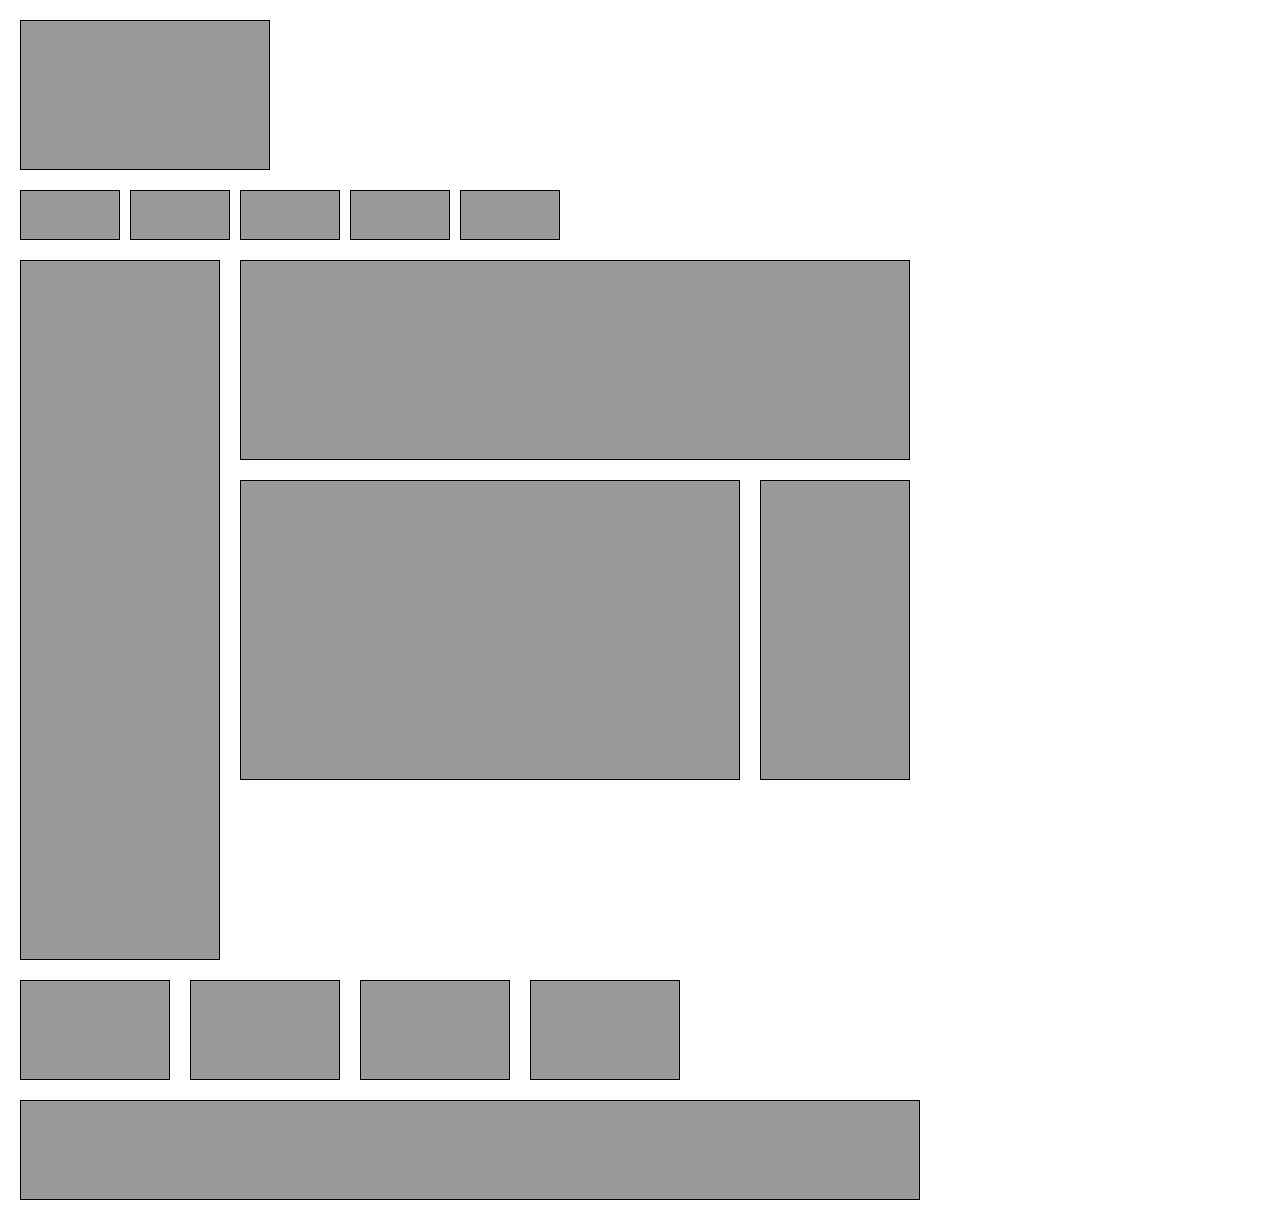
==== magazine.html @ 25f77f92 "updates" ====
<!DOCTYPE <!DOCTYPE html>
<html>
<head>
    <meta name=“description” content=“Layout Challenge” />
    <meta name=“keywords” content=“Layout Challenge” />
    <meta name=“author” content=“Celia Chung” />
    <link rel="stylesheet" type="text/css" href="css/normalize.css">
    <link rel="stylesheet" type="text/css" href="css/reset.css">
    <link rel="stylesheet" type="text/css" href="css/style-5.css">
        <title>Layout Challenge</title>
    <title></title>
</head>

<body>
    <header>
        <div class="first">
        </div>

        <nav class="nav">
            <div class="second">
            </div>

            <div class="third">
            </div>

            <div class="fourth">
            </div>

            <div class="fifth">
            </div>

            <div class="sixth">
            </div>
        </nav>
    </header>

    <aside>
        <div class="seventh">
        </div>
    </aside>

    <div class="eighth">
    </div>

    <div class="ninth">
    </div>

    <div class="tenth">
    </div>

    <div class="eleventh">
    </div>

    <div class="twelfth">
    </div>

    <div class="thirteenth">
    </div>

    <div class="fourteenth">
    </div>

    <footer>
        <div class="fifteenth">
        </div>
    </footer>

</body>
</html>
---- css/style-5.css ----
.first {
	border: 1px solid black;
	width: 250px;
	height: 150px;
	margin: 20px;
  	background-color: #999;
  	box-sizing: border-box;
}

.second {
  	border: 1px solid black;
	width: 100px;
	height: 50px;
	margin-bottom: 20px;
	margin-left: 20px;
	margin-right: 10px;
  	background-color: #999;
  	float: left;
  	box-sizing: border-box;
}

.third {
  	border: 1px solid black;
	width: 100px;
	height: 50px;
	margin-bottom: 20px;
	margin-right: 10px;
  	background-color: #999;
  	float: left;
  	box-sizing: border-box;
}

.fourth {
  	border: 1px solid black;
	width: 100px;
	height: 50px;
	margin-bottom: 20px;
	margin-right: 10px;
  	background-color: #999;
  	float: left;
  	box-sizing: border-box;
}

.fifth {
  	border: 1px solid black;
	width: 100px;
	height: 50px;
	margin-bottom: 20px;
	margin-right: 10px;
  	background-color: #999;
  	float: left;
  	box-sizing: border-box;
}

.sixth {
  	border: 1px solid black;
	width: 100px;
	height: 50px;
	margin-bottom: 20px;
	margin-right: 10px;
  	background-color: #999;
  	float: left;
  	box-sizing: border-box;
}

.seventh {
	border: 1px solid black;
	width: 200px;
	height: 700px;
	margin-left: 20px;
	margin-right: 20px;
	margin-bottom: 20px;
  	float: left;
  	background-color: #999;
  	box-sizing: border-box;
  	clear: both;
}

.eighth {
	border: 1px solid black;
	width: 670px;
	height: 200px;
	margin-right: 20px;
	margin-bottom: 20px;
  	float: left;
  	background-color: #999;
  	box-sizing: border-box;
}

.ninth {
	border: 1px solid black;
	width: 500px;
	height: 300px;
	margin-right: 20px;
	margin-bottom: 20px;
  	float: left;
  	background-color: #999;
  	box-sizing: border-box;
}

.tenth {
	border: 1px solid black;
	width: 150px;
	height: 300px;
	margin-right: 20px;
	margin-bottom: 20px;
  	float: left;
  	background-color: #999;
  	box-sizing: border-box;
}

.eleventh {
	border: 1px solid black;
	width: 150px;
	height: 100px;
	margin-left: 20px;
	margin-right: 20px;
	margin-bottom: 20px;
  	float: left;
  	background-color: #999;
  	box-sizing: border-box;
  	clear: both;
}

.twelfth {
	border: 1px solid black;
	width: 150px;
	height: 100px;
	margin-right: 20px;
	margin-bottom: 20px;
  	float: left;
  	background-color: #999;
  	box-sizing: border-box;
}

.thirteenth {
	border: 1px solid black;
	width: 150px;
	height: 100px;
	margin-right: 20px;
	margin-bottom: 20px;
  	float: left;
  	background-color: #999;
  	box-sizing: border-box;
}

.fourteenth {
	border: 1px solid black;
	width: 150px;
	height: 100px;
	margin-right: 20px;
	margin-bottom: 20px;
  	float: left;
  	background-color: #999;
  	box-sizing: border-box;
}

.fifteenth {
	border: 1px solid black;
	width: 900px;
	height: 100px;
	margin-left: 20px;
	margin-right: 20px;
	margin-bottom: 20px;
  	float: left;
  	background-color: #999;
  	box-sizing: border-box;
  	clear: both;
}
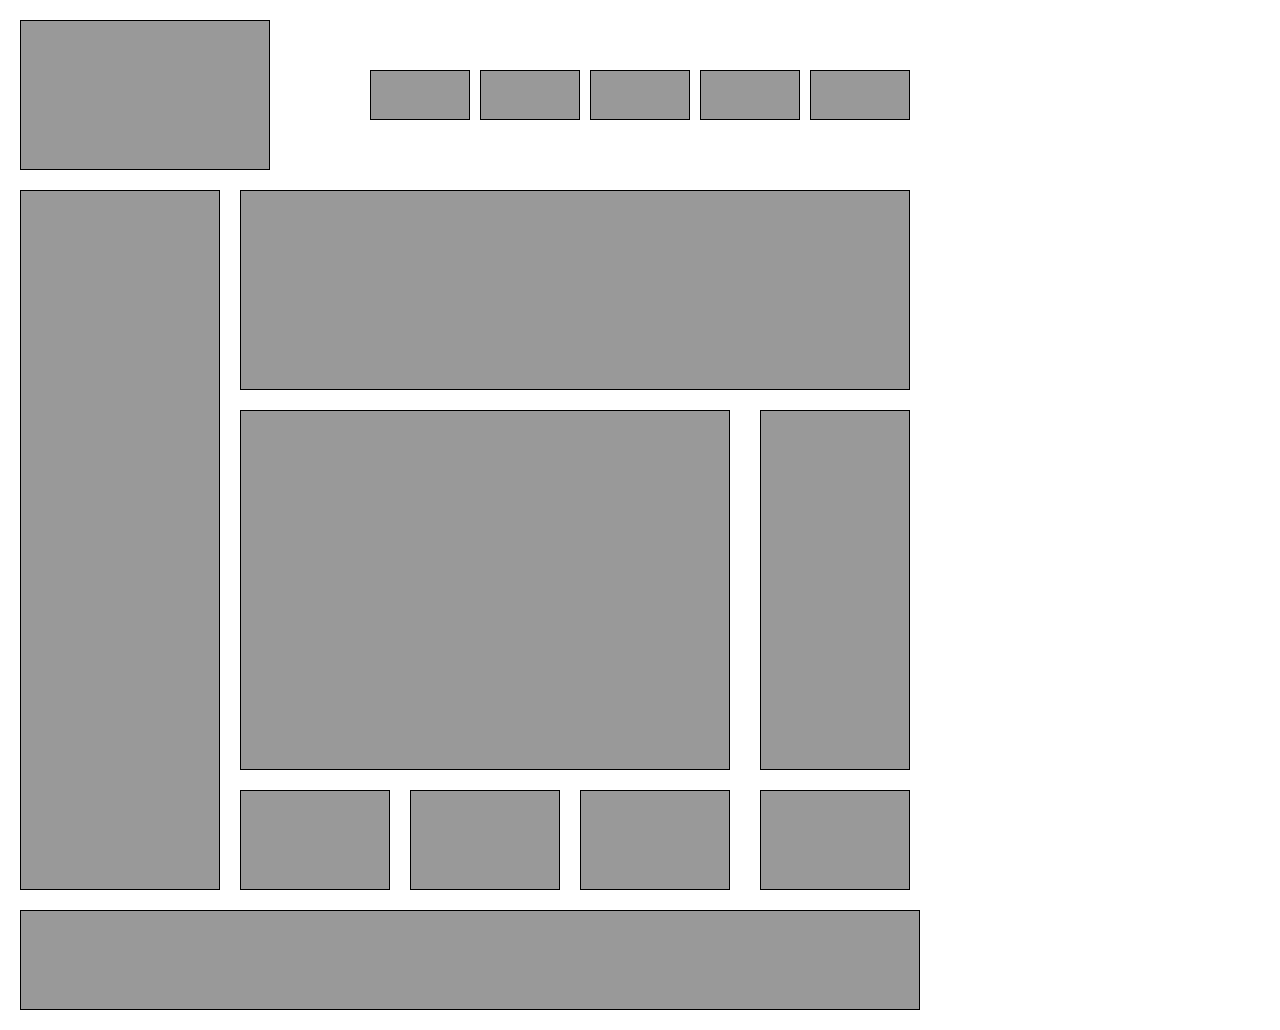
==== commit 5a521cec: "updates" ====
--- a/magazine.html
+++ b/magazine.html
@@ -48,16 +48,18 @@
     <div class="tenth">
     </div>
 
-    <div class="eleventh">
-    </div>
+    <div class="bottom">
+        <div class="eleventh">
+        </div>
 
-    <div class="twelfth">
-    </div>
+        <div class="twelfth">
+        </div>
 
-    <div class="thirteenth">
-    </div>
+        <div class="thirteenth">
+        </div>
 
-    <div class="fourteenth">
+        <div class="fourteenth">
+        </div>
     </div>
 
     <footer>
--- a/css/style-5.css
+++ b/css/style-5.css
@@ -5,6 +5,15 @@
 	margin: 20px;
   	background-color: #999;
   	box-sizing: border-box;
+  	float: left;
+}
+
+.nav {
+	display: inline-block;
+	float: left;
+	position: relative;
+	top: 70px;
+	left: 60px;
 }
 
 .second {
@@ -89,8 +98,8 @@
 
 .ninth {
 	border: 1px solid black;
-	width: 500px;
-	height: 300px;
+	width: 490px;
+	height: 360px;
 	margin-right: 20px;
 	margin-bottom: 20px;
   	float: left;
@@ -101,7 +110,8 @@
 .tenth {
 	border: 1px solid black;
 	width: 150px;
-	height: 300px;
+	height: 360px;
+	margin-left: 10px;
 	margin-right: 20px;
 	margin-bottom: 20px;
   	float: left;
@@ -109,11 +119,14 @@
   	box-sizing: border-box;
 }
 
+.bottom{
+	float: left;
+}
+
 .eleventh {
 	border: 1px solid black;
 	width: 150px;
 	height: 100px;
-	margin-left: 20px;
 	margin-right: 20px;
 	margin-bottom: 20px;
   	float: left;
@@ -137,7 +150,7 @@
 	border: 1px solid black;
 	width: 150px;
 	height: 100px;
-	margin-right: 20px;
+	margin-right: 30px;
 	margin-bottom: 20px;
   	float: left;
   	background-color: #999;
@@ -148,7 +161,7 @@
 	border: 1px solid black;
 	width: 150px;
 	height: 100px;
-	margin-right: 20px;
+	margin-right: 10px;
 	margin-bottom: 20px;
   	float: left;
   	background-color: #999;
